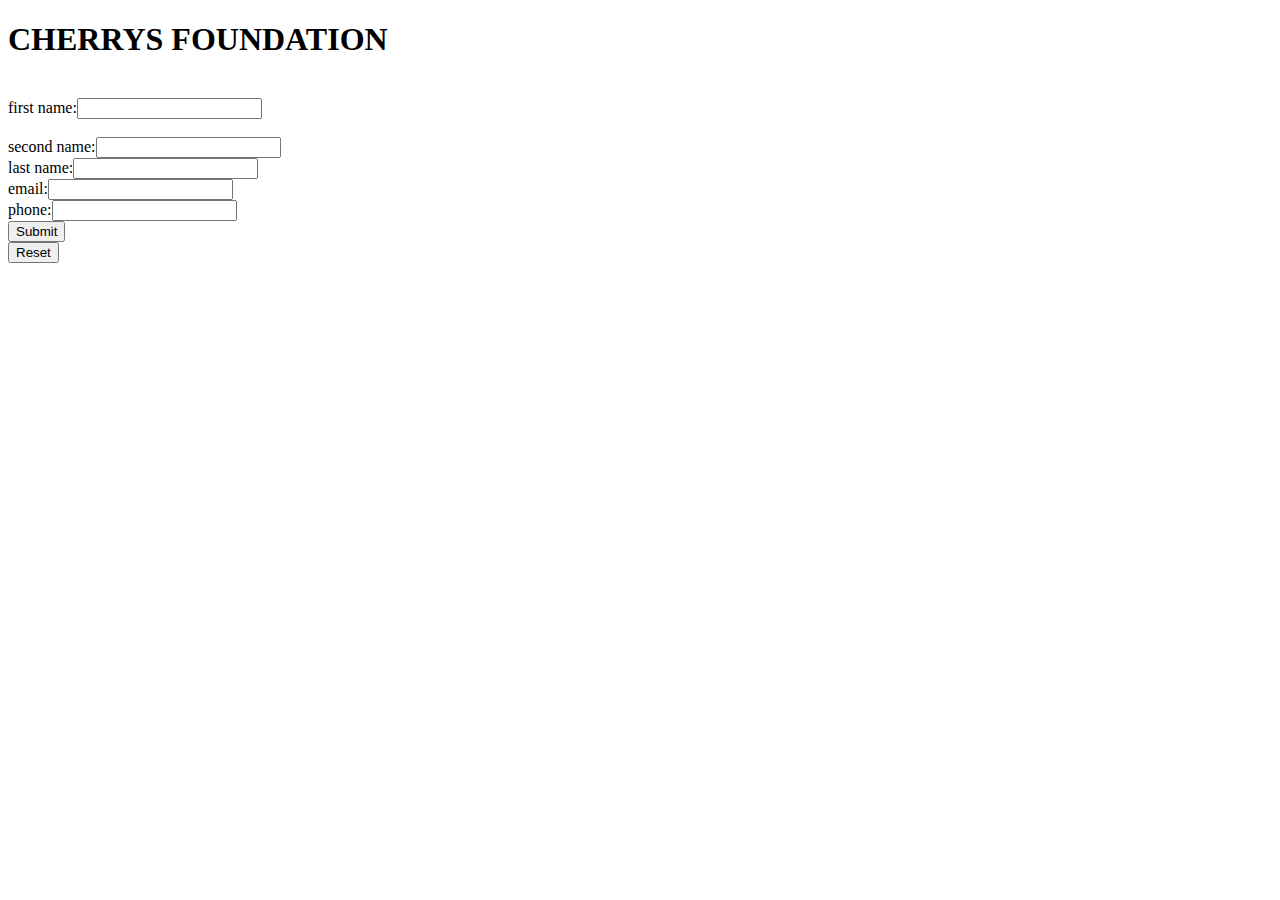
==== donate.html @ a1402496 "created an event file" ====
<!DOCTYPE html>
<html lang="en">
<head>
    <meta charset="UTF-8">
    <meta name="viewport" content="width=device-width, initial-scale=1.0">
    <title>Document</title>
</head>
<body>
    <form>
        <h1>CHERRYS FOUNDATION</h1></form></br>
        first name:<input type="input"></br>
    </body><br>second name:<input type="input"</br>
    </br>last name:<input type="input"</br>
    <br>email:<input  type="input"</br>
    <br>phone:<input type="input"</br>
       <br><input type="submit" > </br><input type="reset">
    </form>
</body>
</html>
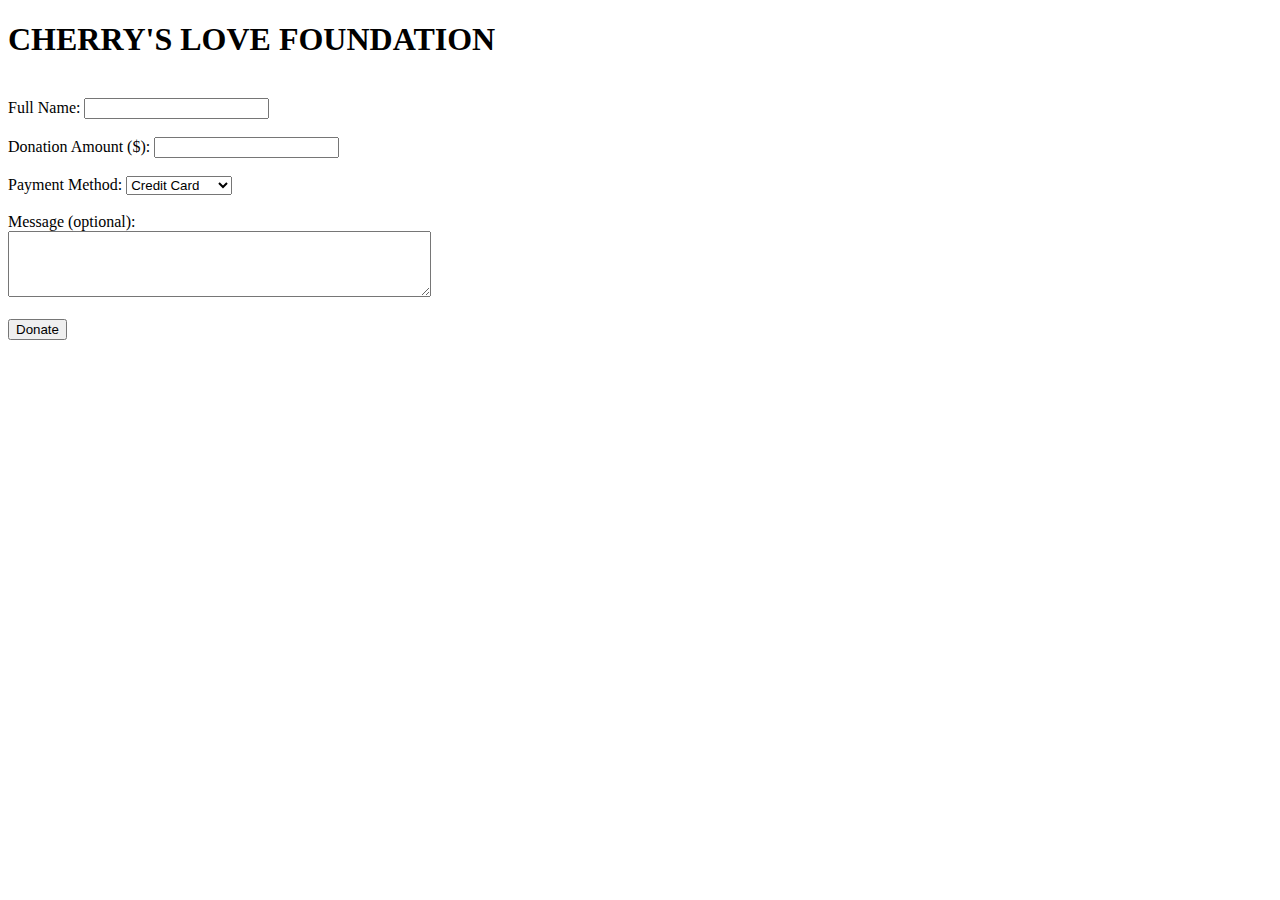
==== commit 1dba83bf: "updated js" ====
--- a/donate.html
+++ b/donate.html
@@ -3,17 +3,26 @@
 <head>
     <meta charset="UTF-8">
     <meta name="viewport" content="width=device-width, initial-scale=1.0">
-    <title>Document</title>
+    <title>Cherry's Love Foundation Donation Form</title>
 </head>
 <body>
     <form>
-        <h1>CHERRYS FOUNDATION</h1></form></br>
-        first name:<input type="input"></br>
-    </body><br>second name:<input type="input"</br>
-    </br>last name:<input type="input"</br>
-    <br>email:<input  type="input"</br>
-    <br>phone:<input type="input"</br>
-       <br><input type="submit" > </br><input type="reset">
-    </form>
-</body>
-</html>+        <h1>CHERRY'S LOVE FOUNDATION</h1></form></br>
+        <form action="process_donation.php" method="POST">
+            <label for="name">Full Name:</label>
+            <input type="text" id="name" name="name" required><br>
+            <br>
+            <label for="amount">Donation Amount ($):</label>
+            <input type="number" id="amount" name="amount" min="1" step="any" required><br><br>
+            <label for="paymentMethod">Payment Method:</label>
+            <select id="paymentMethod" name="paymentMethod" required>
+                <option value="creditCard">Credit Card</option>
+                <option value="paypal">PayPal</option>
+                <option value="bankTransfer">Bank Transfer</option>
+            </select><br><br>
+            <label for="message">Message (optional):</label><br>
+            <textarea id="message" name="message" rows="4" cols="50"></textarea><br><br>
+            <button type="submit">Donate</button>
+        </form>
+    </body>
+    </html>